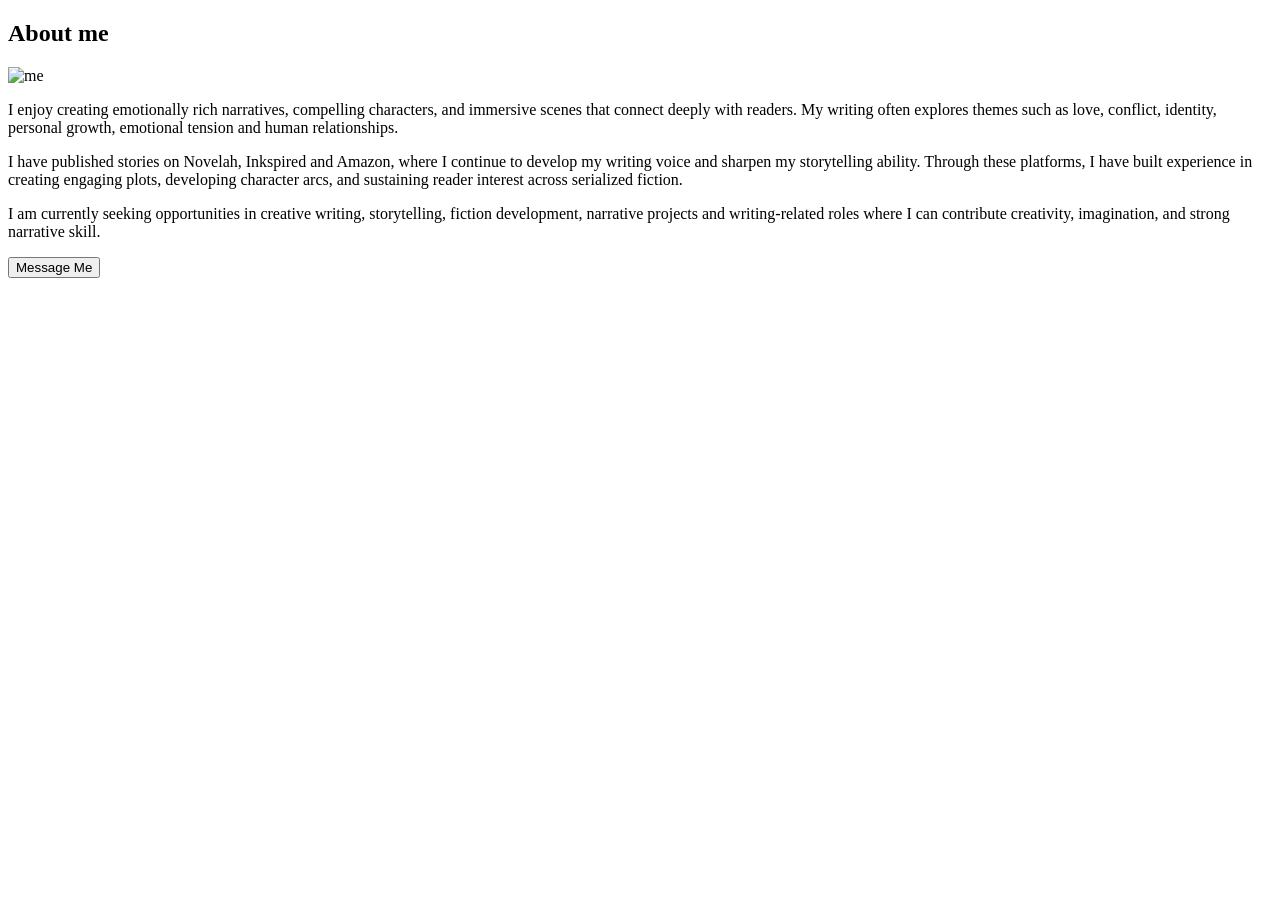
==== about me.html @ 38e1a626 "Add files via upload" ====
<!DOCTYPE html>
<html lang="en">
    <head>
        
    </head>
    <body>
        <section>
            <h1>About me</h1>
            <img src="Lilian1.webp" alt="me" width="300">
            <p>I enjoy creating emotionally rich narratives, compelling characters, and immersive scenes that connect deeply with readers. My writing often explores themes such as love, conflict, identity, personal growth, emotional tension and human relationships.</p><p>I have published stories on Novelah, Inkspired and Amazon, where I continue to develop my writing voice and sharpen my storytelling ability. Through these platforms, I have built experience in creating engaging plots, developing character arcs, and sustaining reader interest across serialized fiction.</p><p>I am currently seeking opportunities in creative writing, storytelling, fiction development, narrative projects and writing-related roles where I can contribute creativity, imagination, and strong narrative skill.</p>
            </section>
            <button class="message-me-btn">Message Me</button>
    </body>
</html>
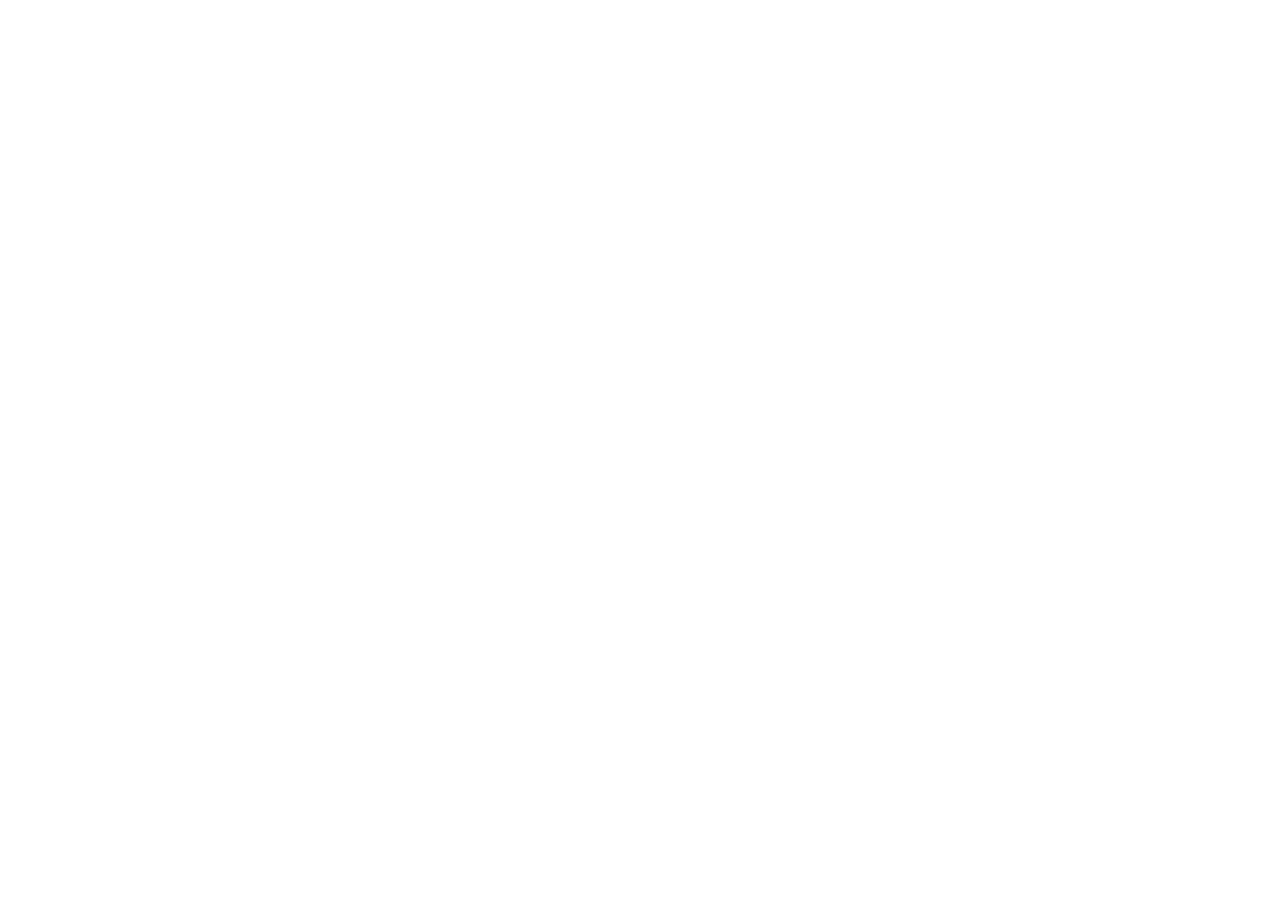
==== commit d1320b44: "Update about me.html" ====
--- a/about me.html
+++ b/about me.html
@@ -1,14 +1,19 @@
 <!DOCTYPE html>
 <html lang="en">
     <head>
+     <meta charset="UTF-8">
+     <meta name="viewport" content="width=device-width,initial-scale=1.0">
+     <style>
+       h1{
+         color: #006064;
+        }
         
     </head>
     <body>
-        <section>
+        <article>
             <h1>About me</h1>
             <img src="Lilian1.webp" alt="me" width="300">
             <p>I enjoy creating emotionally rich narratives, compelling characters, and immersive scenes that connect deeply with readers. My writing often explores themes such as love, conflict, identity, personal growth, emotional tension and human relationships.</p><p>I have published stories on Novelah, Inkspired and Amazon, where I continue to develop my writing voice and sharpen my storytelling ability. Through these platforms, I have built experience in creating engaging plots, developing character arcs, and sustaining reader interest across serialized fiction.</p><p>I am currently seeking opportunities in creative writing, storytelling, fiction development, narrative projects and writing-related roles where I can contribute creativity, imagination, and strong narrative skill.</p>
-            </section>
-            <button class="message-me-btn">Message Me</button>
+            </article>
     </body>
 </html>
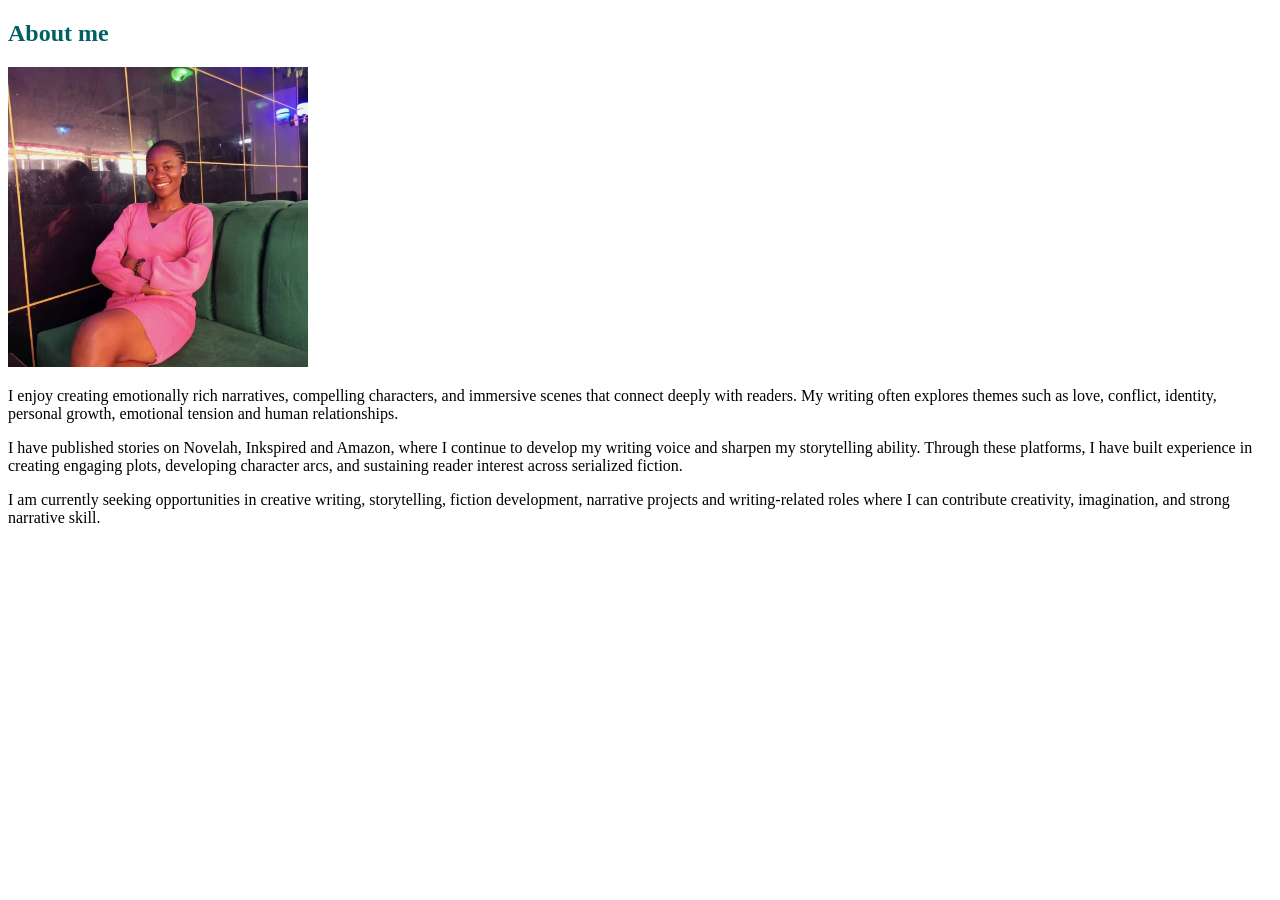
==== commit 3a26941c: "Update about me.html" ====
--- a/about me.html
+++ b/about me.html
@@ -7,6 +7,7 @@
        h1{
          color: #006064;
         }
+      </style>
         
     </head>
     <body>
